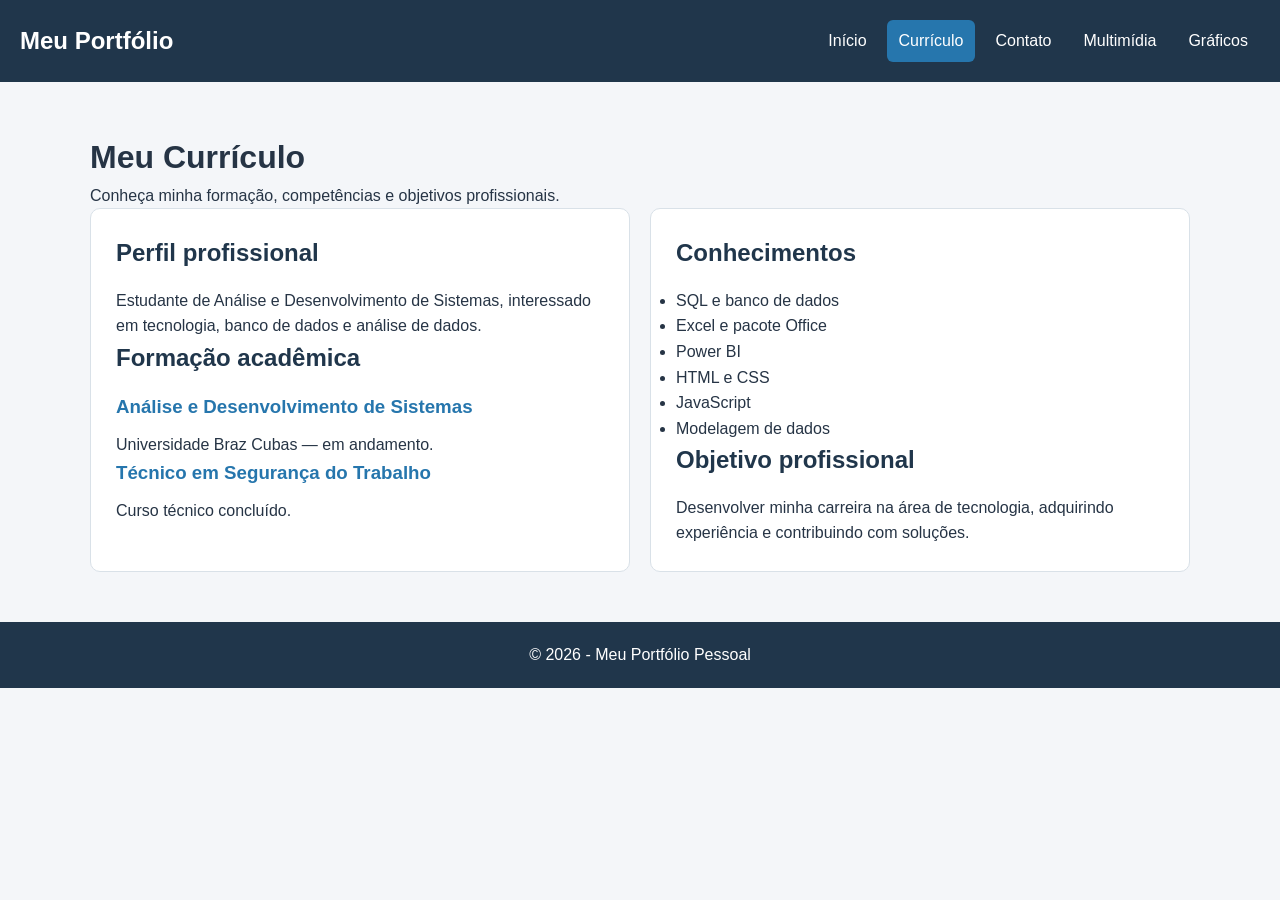
==== curriculo.html @ 2d53f190 "feat: criar site pessoal com cinco páginas" ====
<!DOCTYPE html>
<html lang="pt-BR">
<head>
    <meta charset="UTF-8">
    <meta name="viewport" content="width=device-width, initial-scale=1.0">
    <title>Currículo | Meu Portfólio</title>

    <link rel="stylesheet" href="estilo.css">
    <script src="formulario.js" defer></script>
</head>
<body>

    <header class="cabecalho">
        <a href="index.html" class="marca">Meu Portfólio</a>

        <nav>
            <ul class="menu">
                <li><a href="index.html">Início</a></li>
                <li><a href="curriculo.html" class="ativo">Currículo</a></li>
                <li><a href="formulario.html">Contato</a></li>
                <li><a href="multimidia.html">Multimídia</a></li>
                <li><a href="graficos.html">Gráficos</a></li>
            </ul>
        </nav>
    </header>

    <main class="secao">
        <h1>Meu Currículo</h1>
        <p>Conheça minha formação, competências e objetivos profissionais.</p>

        <div class="curriculo-grid">

            <section class="cartao">
                <h2>Perfil profissional</h2>
                <p>
                    Estudante de Análise e Desenvolvimento de Sistemas,
                    interessado em tecnologia, banco de dados e análise de dados.
                </p>

                <h2>Formação acadêmica</h2>
                <h3>Análise e Desenvolvimento de Sistemas</h3>
                <p>Universidade Braz Cubas — em andamento.</p>

                <h3>Técnico em Segurança do Trabalho</h3>
                <p>Curso técnico concluído.</p>
            </section>

            <section class="cartao">
                <h2>Conhecimentos</h2>
                <ul>
                    <li>SQL e banco de dados</li>
                    <li>Excel e pacote Office</li>
                    <li>Power BI</li>
                    <li>HTML e CSS</li>
                    <li>JavaScript</li>
                    <li>Modelagem de dados</li>
                </ul>

                <h2>Objetivo profissional</h2>
                <p>
                    Desenvolver minha carreira na área de tecnologia,
                    adquirindo experiência e contribuindo com soluções.
                </p>
            </section>

        </div>
    </main>

    <footer class="rodape">
        <p>© 2026 - Meu Portfólio Pessoal</p>
    </footer>

</body>
</html>
---- estilo.css ----
/* CONFIGURAÇÕES GERAIS */
* {
    margin: 0;
    padding: 0;
    box-sizing: border-box;
}

html {
    scroll-behavior: smooth;
}

body {
    font-family: Arial, Helvetica, sans-serif;
    background-color: #f4f6f9;
    color: #263445;
    line-height: 1.6;
}

a {
    text-decoration: none;
}

/* CABEÇALHO COM FLEXBOX */
.cabecalho {
    display: flex;
    flex-direction: column;
    align-items: center;
    gap: 15px;
    padding: 20px;
    background-color: #20364b;
}

.marca {
    color: white;
    font-size: 24px;
    font-weight: bold;
}

/* MENU */
.menu {
    display: flex;
    flex-wrap: wrap;
    justify-content: center;
    gap: 8px;
    list-style: none;
}

.menu a {
    display: block;
    padding: 8px 12px;
    color: white;
    border-radius: 6px;
}

.menu a:hover,
.menu a.ativo {
    background-color: #2676ad;
}

/* DESTAQUE */
.destaque {
    display: flex;
    flex-direction: column;
    align-items: center;
    gap: 30px;
    padding: 50px 20px;
    background-color: #e5eef5;
}

.destaque h1 {
    margin: 10px 0;
    color: #20364b;
    font-size: 32px;
}

.sobretitulo {
    color: #2676ad;
    font-weight: bold;
    letter-spacing: 2px;
}

.botao {
    display: inline-block;
    margin-top: 20px;
    padding: 12px 20px;
    color: white;
    background-color: #2676ad;
    border-radius: 6px;
}

.botao:hover {
    background-color: #20364b;
}

/* ILUSTRAÇÃO */
.avatar {
    display: flex;
    align-items: center;
    justify-content: center;
    width: 200px;
    height: 200px;
    color: white;
    background-color: #20364b;
    border-radius: 25px;
    font-size: 45px;
    font-weight: bold;
}

/* SEÇÕES */
.secao {
    width: 90%;
    max-width: 1100px;
    margin: auto;
    padding: 35px 0;
}

.secao h2 {
    margin-bottom: 15px;
    color: #20364b;
}

/* CARTÕES COM FLEXBOX */
.cartoes {
    display: flex;
    flex-direction: column;
    gap: 20px;
}

.cartao {
    padding: 25px;
    background-color: white;
    border: 1px solid #d9e1e8;
    border-radius: 10px;
}

.cartao h3 {
    margin-bottom: 10px;
    color: #2676ad;
}

/* RODAPÉ */
.rodape {
    padding: 20px;
    color: white;
    background-color: #20364b;
    text-align: center;
}

/* RESPONSIVIDADE - TABLETS E DESKTOP */
@media (min-width: 700px) {

    .cabecalho {
        flex-direction: row;
        justify-content: space-between;
    }

    .destaque {
        flex-direction: row;
        justify-content: space-around;
        padding: 70px 40px;
    }

    .destaque h1 {
        font-size: 42px;
    }

    .cartoes {
        flex-direction: row;
    }

    .cartao {
        flex: 1;
    }
}

/* TELAS GRANDES */
@media (min-width: 1000px) {

    .secao {
        padding: 50px 0;
    }

    .avatar {
        width: 250px;
        height: 250px;
    }
}

/* ACESSIBILIDADE */
@media (prefers-reduced-motion: reduce) {
    html {
        scroll-behavior: auto;
    }
}

/* MÍDIAS RESPONSIVAS */
img,
video,
iframe {
    max-width: 100%;
    height: auto;
}

/* FORMULÁRIO */
form {
    display: flex;
    flex-direction: column;
    gap: 10px;
    max-width: 650px;
}

input,
textarea {
    width: 100%;
    padding: 12px;
    border: 1px solid #ccc;
    border-radius: 6px;
    font: inherit;
}

form button {
    border: none;
    cursor: pointer;
    font: inherit;
}

.feedback {
    min-height: 24px;
    font-weight: bold;
}

.feedback.ok {
    color: green;
}

.feedback.erro {
    color: #b42318;
}

/* GRID DO CURRÍCULO */
.curriculo-grid {
    display: grid;
    grid-template-columns: 1fr;
    gap: 20px;
}

/* GRÁFICOS */
.grafico {
    margin-top: 20px;
}

.grafico p {
    margin-top: 15px;
    font-weight: bold;
}

.barra {
    width: 100%;
    height: 18px;
    overflow: hidden;
    background-color: #d9e1e8;
    border-radius: 10px;
}

.barra span {
    display: block;
    height: 100%;
    background-color: #2676ad;
    border-radius: 10px;
}

/* RESPONSIVIDADE */
@media (min-width: 700px) {
    .curriculo-grid {
        grid-template-columns: repeat(2, minmax(0, 1fr));
    }
}
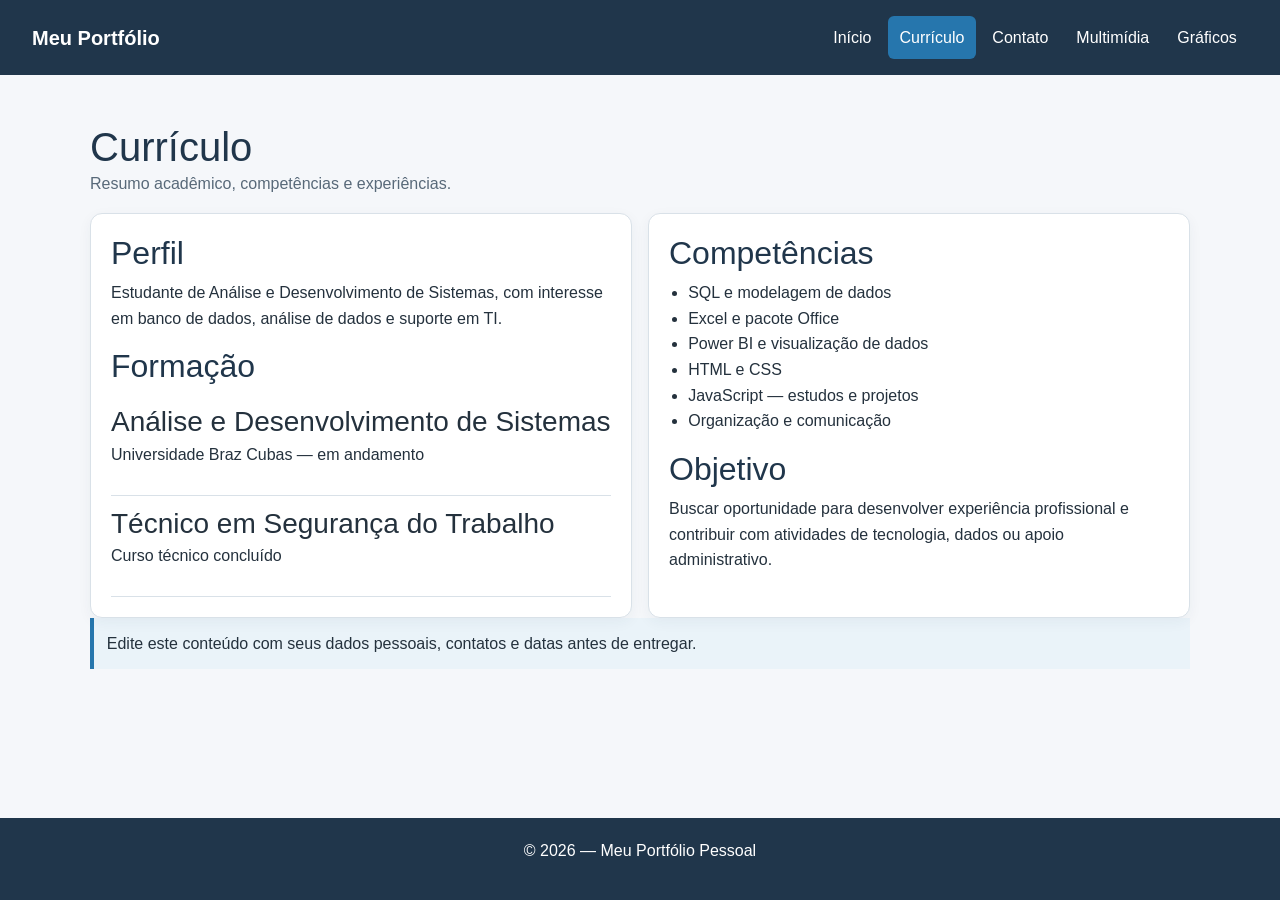
==== commit 0248ee5c: "feat: finalizar portfolio CP4 com Bootstrap" ====
--- a/curriculo.html
+++ b/curriculo.html
@@ -1,75 +1,35 @@
-
 <!DOCTYPE html>
 <html lang="pt-BR">
 <head>
-    <meta charset="UTF-8">
-    <meta name="viewport" content="width=device-width, initial-scale=1.0">
-    <title>Currículo | Meu Portfólio</title>
-
-    <link rel="stylesheet" href="estilo.css">
-    <script src="formulario.js" defer></script>
+  <meta charset="UTF-8">
+  <meta name="viewport" content="width=device-width, initial-scale=1.0">
+  <title>Currículo | Meu Portfólio</title>
+  <link href="https://cdn.jsdelivr.net/npm/bootstrap@5.3.8/dist/css/bootstrap.min.css" rel="stylesheet">
+  <link rel="stylesheet" href="css/estilos.css">
+  <script src="js/scripts.js" defer></script>
 </head>
 <body>
-
-    <header class="cabecalho">
-        <a href="index.html" class="marca">Meu Portfólio</a>
-
-        <nav>
-            <ul class="menu">
-                <li><a href="index.html">Início</a></li>
-                <li><a href="curriculo.html" class="ativo">Currículo</a></li>
-                <li><a href="formulario.html">Contato</a></li>
-                <li><a href="multimidia.html">Multimídia</a></li>
-                <li><a href="graficos.html">Gráficos</a></li>
-            </ul>
-        </nav>
-    </header>
-
-    <main class="secao">
-        <h1>Meu Currículo</h1>
-        <p>Conheça minha formação, competências e objetivos profissionais.</p>
-
-        <div class="curriculo-grid">
-
-            <section class="cartao">
-                <h2>Perfil profissional</h2>
-                <p>
-                    Estudante de Análise e Desenvolvimento de Sistemas,
-                    interessado em tecnologia, banco de dados e análise de dados.
-                </p>
-
-                <h2>Formação acadêmica</h2>
-                <h3>Análise e Desenvolvimento de Sistemas</h3>
-                <p>Universidade Braz Cubas — em andamento.</p>
-
-                <h3>Técnico em Segurança do Trabalho</h3>
-                <p>Curso técnico concluído.</p>
-            </section>
-
-            <section class="cartao">
-                <h2>Conhecimentos</h2>
-                <ul>
-                    <li>SQL e banco de dados</li>
-                    <li>Excel e pacote Office</li>
-                    <li>Power BI</li>
-                    <li>HTML e CSS</li>
-                    <li>JavaScript</li>
-                    <li>Modelagem de dados</li>
-                </ul>
-
-                <h2>Objetivo profissional</h2>
-                <p>
-                    Desenvolver minha carreira na área de tecnologia,
-                    adquirindo experiência e contribuindo com soluções.
-                </p>
-            </section>
-
-        </div>
-    </main>
-
-    <footer class="rodape">
-        <p>© 2026 - Meu Portfólio Pessoal</p>
-    </footer>
-
+  <header class="cabecalho">
+    <a class="marca" href="index.html">Meu Portfólio</a>
+    <nav aria-label="Menu principal"><ul class="menu">
+      <li><a href="index.html">Início</a></li><li><a class="ativo" aria-current="page" href="curriculo.html">Currículo</a></li>
+      <li><a href="formulario.html">Contato</a></li><li><a href="multimidia.html">Multimídia</a></li><li><a href="graficos.html">Gráficos</a></li>
+    </ul></nav>
+  </header>
+  <main class="secao">
+    <h1>Currículo</h1>
+    <p class="introducao">Resumo acadêmico, competências e experiências.</p>
+    <div class="curriculo-grid">
+      <section class="painel"><h2>Perfil</h2><p>Estudante de Análise e Desenvolvimento de Sistemas, com interesse em banco de dados, análise de dados e suporte em TI.</p>
+        <h2>Formação</h2><article class="item"><h3>Análise e Desenvolvimento de Sistemas</h3><p>Universidade Braz Cubas — em andamento</p></article>
+        <article class="item"><h3>Técnico em Segurança do Trabalho</h3><p>Curso técnico concluído</p></article>
+      </section>
+      <section class="painel"><h2>Competências</h2><ul class="lista"><li>SQL e modelagem de dados</li><li>Excel e pacote Office</li><li>Power BI e visualização de dados</li><li>HTML e CSS</li><li>JavaScript — estudos e projetos</li><li>Organização e comunicação</li></ul>
+        <h2>Objetivo</h2><p>Buscar oportunidade para desenvolver experiência profissional e contribuir com atividades de tecnologia, dados ou apoio administrativo.</p>
+      </section>
+    </div>
+    <p class="aviso-edicao">Edite este conteúdo com seus dados pessoais, contatos e datas antes de entregar.</p>
+  </main>
+  <footer class="rodape"><p>© 2026 — Meu Portfólio Pessoal</p></footer>
 </body>
 </html>
--- a/css/estilos.css
+++ b/css/estilos.css
@@ -0,0 +1,137 @@
+:root {
+  --azul-escuro: #20364b;
+  --azul: #2676ad;
+  --azul-claro: #eaf3f9;
+  --texto: #24313d;
+  --fundo: #f5f7fa;
+  --branco: #ffffff;
+  --borda: #d9e1e8;
+}
+* { box-sizing: border-box; }
+html { scroll-behavior: smooth; }
+body {
+  margin: 0;
+  min-height: 100vh;
+  display: flex;
+  flex-direction: column;
+  color: var(--texto);
+  background: var(--fundo);
+  font-family: Arial, Helvetica, sans-serif;
+  line-height: 1.6;
+}
+img, video, iframe { max-width: 100%; height: auto; }
+.cabecalho {
+  display: flex;
+  flex-direction: column;
+  align-items: flex-start;
+  gap: 1rem;
+  padding: 1rem;
+  color: var(--branco);
+  background: var(--azul-escuro);
+}
+.marca { color: var(--branco); font-size: 1.25rem; font-weight: 700; text-decoration: none; }
+.menu {
+  display: flex;
+  flex-wrap: wrap;
+  gap: .35rem;
+  margin: 0;
+  padding: 0;
+  list-style: none;
+}
+.menu a {
+  display: block;
+  padding: .55rem .7rem;
+  border-radius: 6px;
+  color: var(--branco);
+  text-decoration: none;
+}
+.menu a:hover, .menu a.ativo { background: var(--azul); }
+main { flex: 1; }
+.destaque {
+  display: flex;
+  flex-direction: column;
+  gap: 2rem;
+  align-items: center;
+  padding: 3rem 1.25rem;
+  background: linear-gradient(135deg, #eaf3f9, #ffffff);
+}
+.destaque-conteudo { max-width: 680px; }
+.sobretitulo { color: var(--azul); font-weight: 700; letter-spacing: .12em; }
+h1 { color: var(--azul-escuro); line-height: 1.2; }
+.destaque h1 { font-size: clamp(2rem, 7vw, 3.4rem); }
+.avatar {
+  display: grid;
+  place-items: center;
+  width: min(70vw, 250px);
+  aspect-ratio: 1;
+  border-radius: 28px;
+  color: var(--branco);
+  background: var(--azul-escuro);
+  font-size: 3rem;
+  font-weight: 700;
+}
+.botao {
+  display: inline-block;
+  padding: .8rem 1.1rem;
+  border: 0;
+  border-radius: 7px;
+  color: var(--branco);
+  background: var(--azul);
+  font: inherit;
+  font-weight: 700;
+  text-decoration: none;
+  cursor: pointer;
+}
+.botao:hover { background: var(--azul-escuro); }
+.secao { width: min(100% - 2rem, 1100px); margin: 0 auto; padding: 2rem 0; }
+.secao h2 { color: var(--azul-escuro); }
+.introducao { margin-top: -.5rem; color: #586979; }
+.cartoes { display: flex; flex-direction: column; gap: 1rem; }
+.cartao, .painel {
+  padding: 1.25rem;
+  border: 1px solid var(--borda);
+  border-radius: 12px;
+  background: var(--branco);
+  box-shadow: 0 4px 14px rgba(32,54,75,.05);
+}
+.cartao h2, .cartao h3 { margin-top: 0; color: var(--azul-escuro); }
+.rodape { padding: 1.25rem; color: var(--branco); background: var(--azul-escuro); text-align: center; }
+.curriculo-grid, .midia-grid { display: grid; grid-template-columns: 1fr; gap: 1rem; }
+.item { padding: .7rem 0; border-bottom: 1px solid var(--borda); }
+.item h3 { margin-bottom: .2rem; }
+.lista { padding-left: 1.2rem; }
+.aviso-edicao, .nota-grafico { padding: .8rem; border-left: 4px solid var(--azul); background: var(--azul-claro); }
+.largura-form { max-width: 720px; }
+form { display: flex; flex-direction: column; gap: .6rem; }
+input, textarea { width: 100%; padding: .8rem; border: 1px solid #aebdca; border-radius: 6px; font: inherit; }
+input:focus, textarea:focus { outline: 3px solid #b9dcf3; border-color: var(--azul); }
+.feedback { min-height: 1.5rem; font-weight: 700; }
+.feedback.ok { color: #187344; }
+.feedback.erro { color: #b42318; }
+.ilustracao { display: grid; place-items: center; min-height: 190px; border-radius: 10px; color: white; background: linear-gradient(135deg, #20364b, #2676ad); font-size: 2rem; font-weight: 700; }
+.video-responsivo { position: relative; width: 100%; aspect-ratio: 16 / 9; }
+.video-responsivo iframe { position: absolute; inset: 0; width: 100%; height: 100%; border: 0; }
+.barra-linha { display: grid; grid-template-columns: 1fr auto; gap: .35rem .8rem; align-items: center; margin: 1rem 0; }
+.barra-linha span { font-weight: 700; }
+.barra-fundo { grid-column: 1 / 2; height: 14px; overflow: hidden; border-radius: 20px; background: #e4ebf0; }
+.barra { height: 100%; border-radius: inherit; background: var(--azul); }
+.barra-linha strong { grid-column: 2; grid-row: 2; }
+a:focus-visible, button:focus-visible { outline: 3px solid #f0c94b; outline-offset: 3px; }
+
+@media (min-width: 700px) {
+  .cabecalho { flex-direction: row; align-items: center; justify-content: space-between; padding: 1rem 2rem; }
+  .destaque { flex-direction: row; justify-content: space-between; padding: 4rem max(2rem, calc((100% - 1100px) / 2)); }
+  .cartoes { flex-direction: row; }
+  .cartao { flex: 1; }
+  .curriculo-grid, .midia-grid { grid-template-columns: repeat(2, minmax(0, 1fr)); }
+  .barra-linha { grid-template-columns: 180px minmax(0, 1fr) 55px; }
+  .barra-fundo { grid-column: 2; }
+  .barra-linha strong { grid-column: 3; grid-row: 1; }
+}
+@media (min-width: 1000px) {
+  .secao { padding: 3rem 0; }
+  .destaque { min-height: 430px; }
+}
+@media (prefers-reduced-motion: reduce) {
+  html { scroll-behavior: auto; }
+}
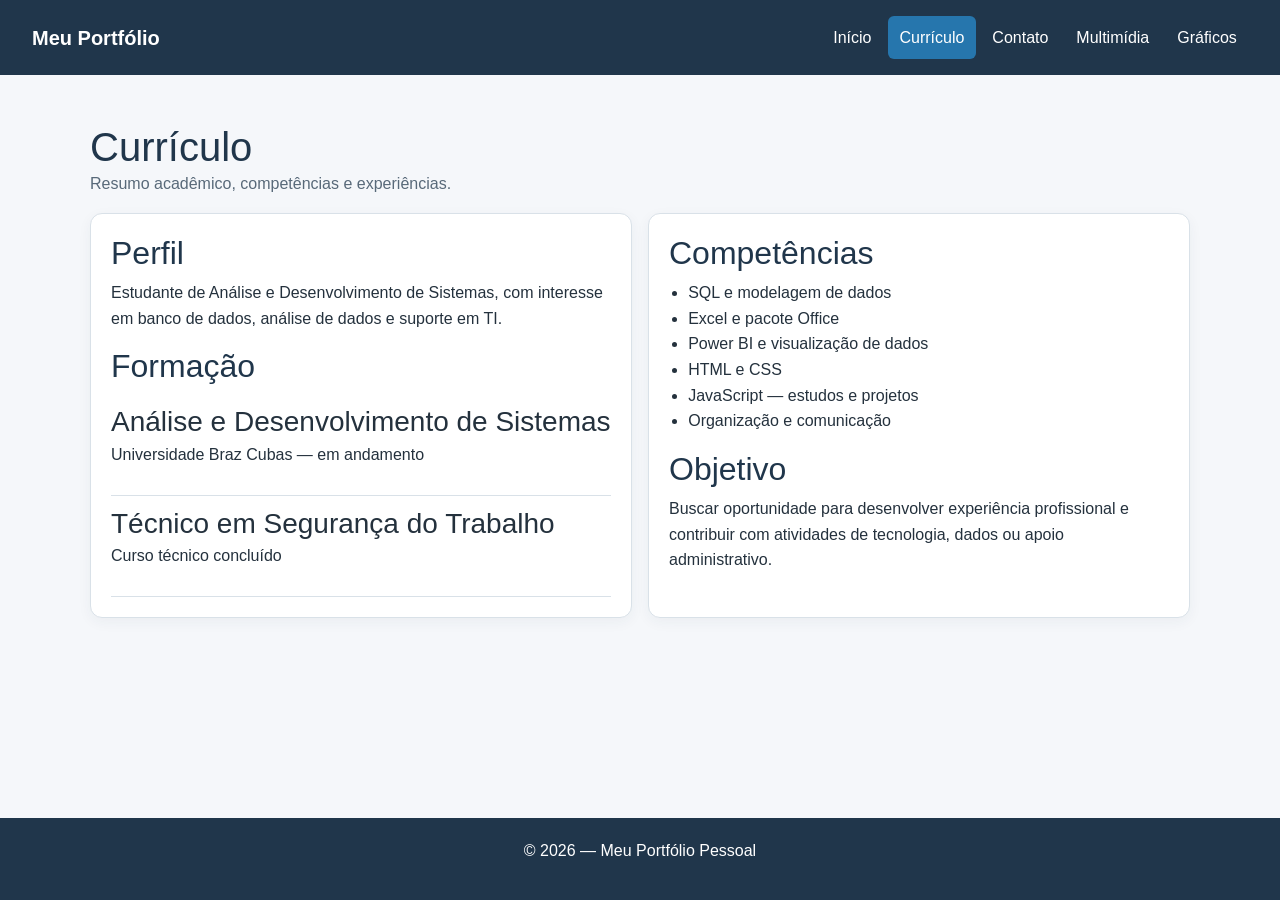
==== commit 0cfd6acf: "fix: remover aviso do curriculo" ====
--- a/curriculo.html
+++ b/curriculo.html
@@ -1,3 +1,4 @@
+
 <!DOCTYPE html>
 <html lang="pt-BR">
 <head>
@@ -28,7 +29,6 @@
         <h2>Objetivo</h2><p>Buscar oportunidade para desenvolver experiência profissional e contribuir com atividades de tecnologia, dados ou apoio administrativo.</p>
       </section>
     </div>
-    <p class="aviso-edicao">Edite este conteúdo com seus dados pessoais, contatos e datas antes de entregar.</p>
   </main>
   <footer class="rodape"><p>© 2026 — Meu Portfólio Pessoal</p></footer>
 </body>
